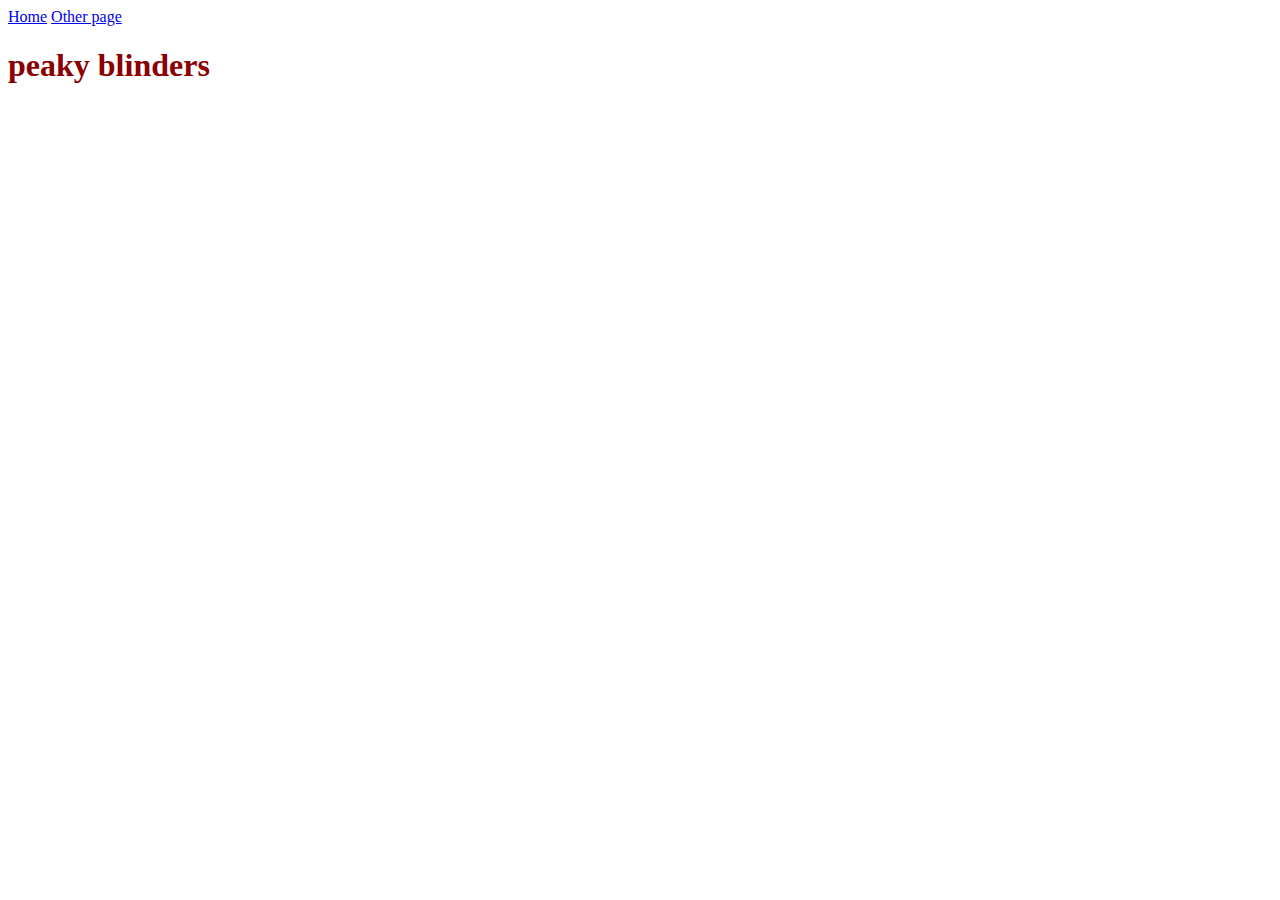
==== pagina3.html @ e936b081 "2 files modified, 3 added" ====
<!DOCTYPE html>
<html lang="en">
  <head>
    <title>peaky blinders</title>
    <meta charset="UTF-8" />
    <meta name="viewport" content="width=device-width" />
    <!--
      Need a visual blank slate?
      Remove all code in `styles.css`!
    -->
    <link rel="stylesheet" href="styles.css" />
    <script type="module" src="script.js"></script>
  </head>
  <body>
    <nav>
      <a href="/" aria-current="page">Home</a>
      <a href="/page2.html">Other page</a>
    </nav>
    <main>
      <h1>peaky blinders</h1>

    </main>
  </body>
</html>
---- styles.css ----
h1 {
  color: darkred;
}
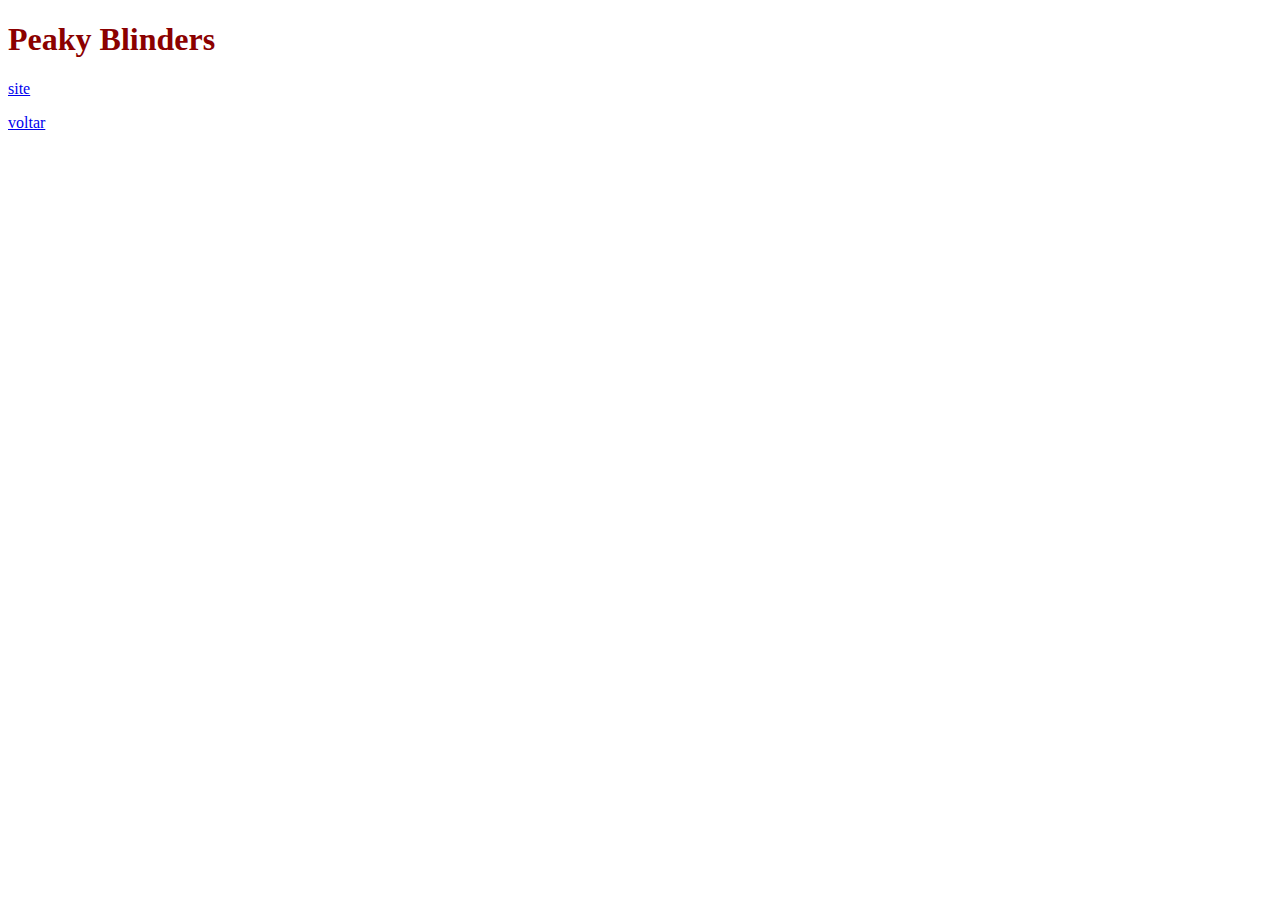
==== commit 7f13fa66: "3 files modified" ====
--- a/pagina3.html
+++ b/pagina3.html
@@ -1,7 +1,7 @@
 <!DOCTYPE html>
 <html lang="en">
   <head>
-    <title>peaky blinders</title>
+    <title>Pesky Blinders</title>
     <meta charset="UTF-8" />
     <meta name="viewport" content="width=device-width" />
     <!--
@@ -13,11 +13,13 @@
   </head>
   <body>
     <nav>
-      <a href="/" aria-current="page">Home</a>
-      <a href="/page2.html">Other page</a>
+    <h1>Peaky Blinders</h1>
+    <li> <a href="https://pt.wikipedia.org/wiki/Peaky_Blinders_(s%C3%A9rie_de_televis%C3%A3o)">site</a><p>
+      <a href="/index.html">voltar</a>
+    
     </nav>
     <main>
-      <h1>peaky blinders</h1>
+      
 
     </main>
   </body>
